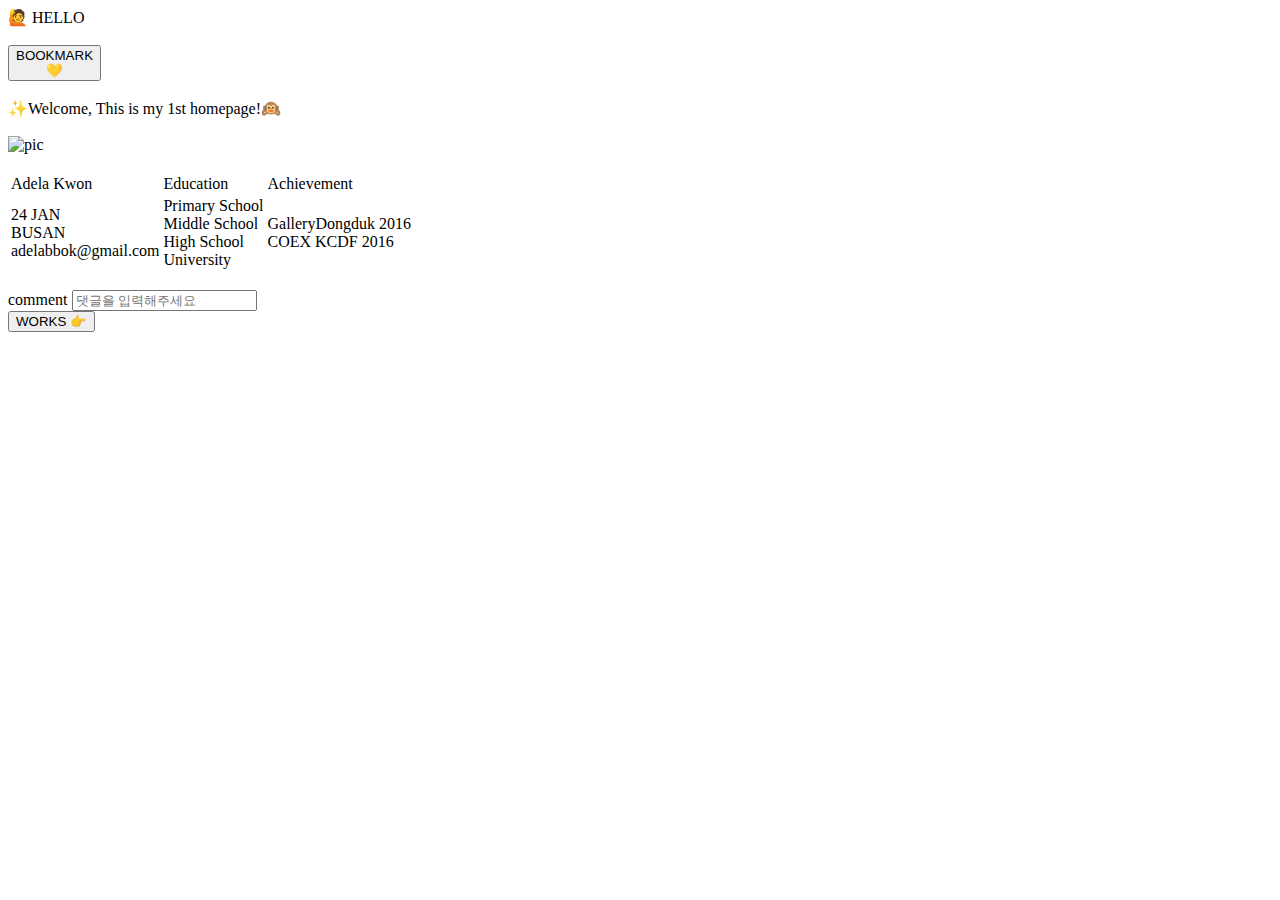
==== profile.html @ 65e060c5 "profile 01" ====
<!DOCTYPE html>
<html lang="en">
<head>
    <meta charset="UTF-8">
    <meta name="viewport" content="width=device-width, initial-scale=1.0">
    <link rel="stylesheet"  type="text/css" href="./sprint.css" /> 
    <title>ME!</title>
</head>
<body>
    <span id='hi'> 
        🙋 HELLO
    </span>
</br>
</br>
    <div><button id ='next'>
       BOOKMARK</br>💛 </button>
    </div></br>
    <div> ✨Welcome, This is my 1st homepage!🙉 </div>
   
</body>
</br>
<img src="/home/adela/바탕화면/html연습/9592_ext_14_ko_0.png" alt='pic' width="300" height="150">
</br>
</br>
    <table id='table'>
        <tr>
            <td class ="head">Adela Kwon</td>
            <td class ="head">Education</td>
            <td class ="head">Achievement</td>
        </tr>
        <tr>
            <td>24 JAN</br>
                BUSAN</br>
                adelabbok@gmail.com
            </td>
            <td>Primary School</br>
                Middle School</br>
                High School</br>
                University</br>
            </td>
            <td>GalleryDongduk 2016</br>
                COEX KCDF 2016
            </td>
        </tr>
    </table>
</br>
<div>comment
<input type ="text" placeholder ="댓글을 입력해주세요" >
</div>
<div id='butt'><button class ='next'> WORKS 👉 </button></div>
</body>
</html>
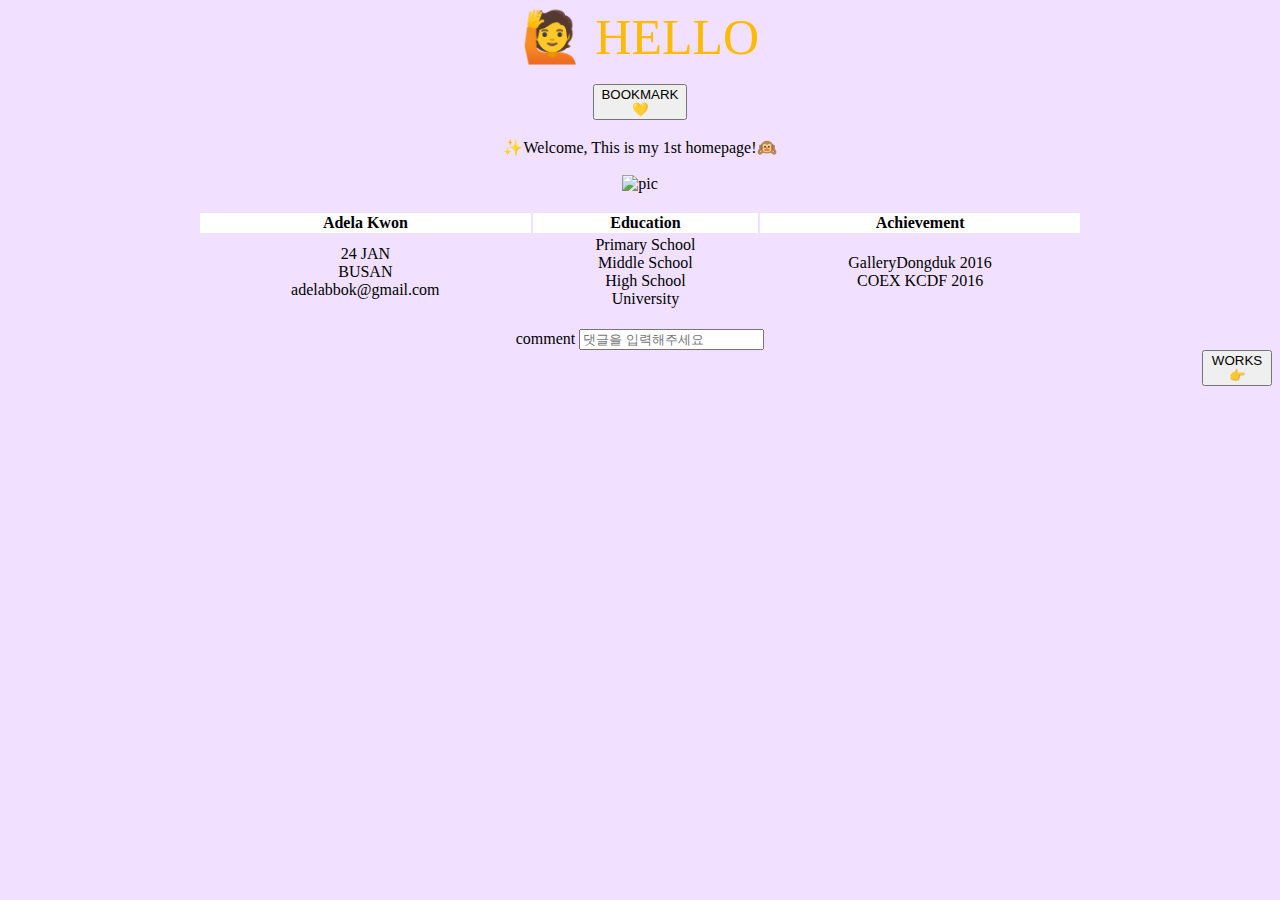
==== commit e924177c: "modified css link" ====
--- a/profile.html
+++ b/profile.html
@@ -3,7 +3,7 @@
 <head>
     <meta charset="UTF-8">
     <meta name="viewport" content="width=device-width, initial-scale=1.0">
-    <link rel="stylesheet"  type="text/css" href="./sprint.css" /> 
+    <link rel="stylesheet"  type="text/css" href="./profile.css" /> 
     <title>ME!</title>
 </head>
 <body>
--- a/profile.css
+++ b/profile.css
@@ -0,0 +1,35 @@
+@charset "UTF-8";
+
+body{
+    background-color: rgb(241, 224, 255);
+    text-align : center;
+}
+        
+#hi {
+    font-size: 50px;
+    color : rgb(255, 187, 0);
+    font-weight: 50;
+}
+
+#table {width: 70%;
+    height: 100px;
+    margin: auto;
+    text-align: center;
+    
+}
+
+.head {
+    background-color: rgb(255, 255, 255);
+    font-weight: bold;
+}
+
+#next { widows: 100px;
+
+}
+.next { 
+    width :70px;
+
+}
+#butt {
+    float: right;
+}